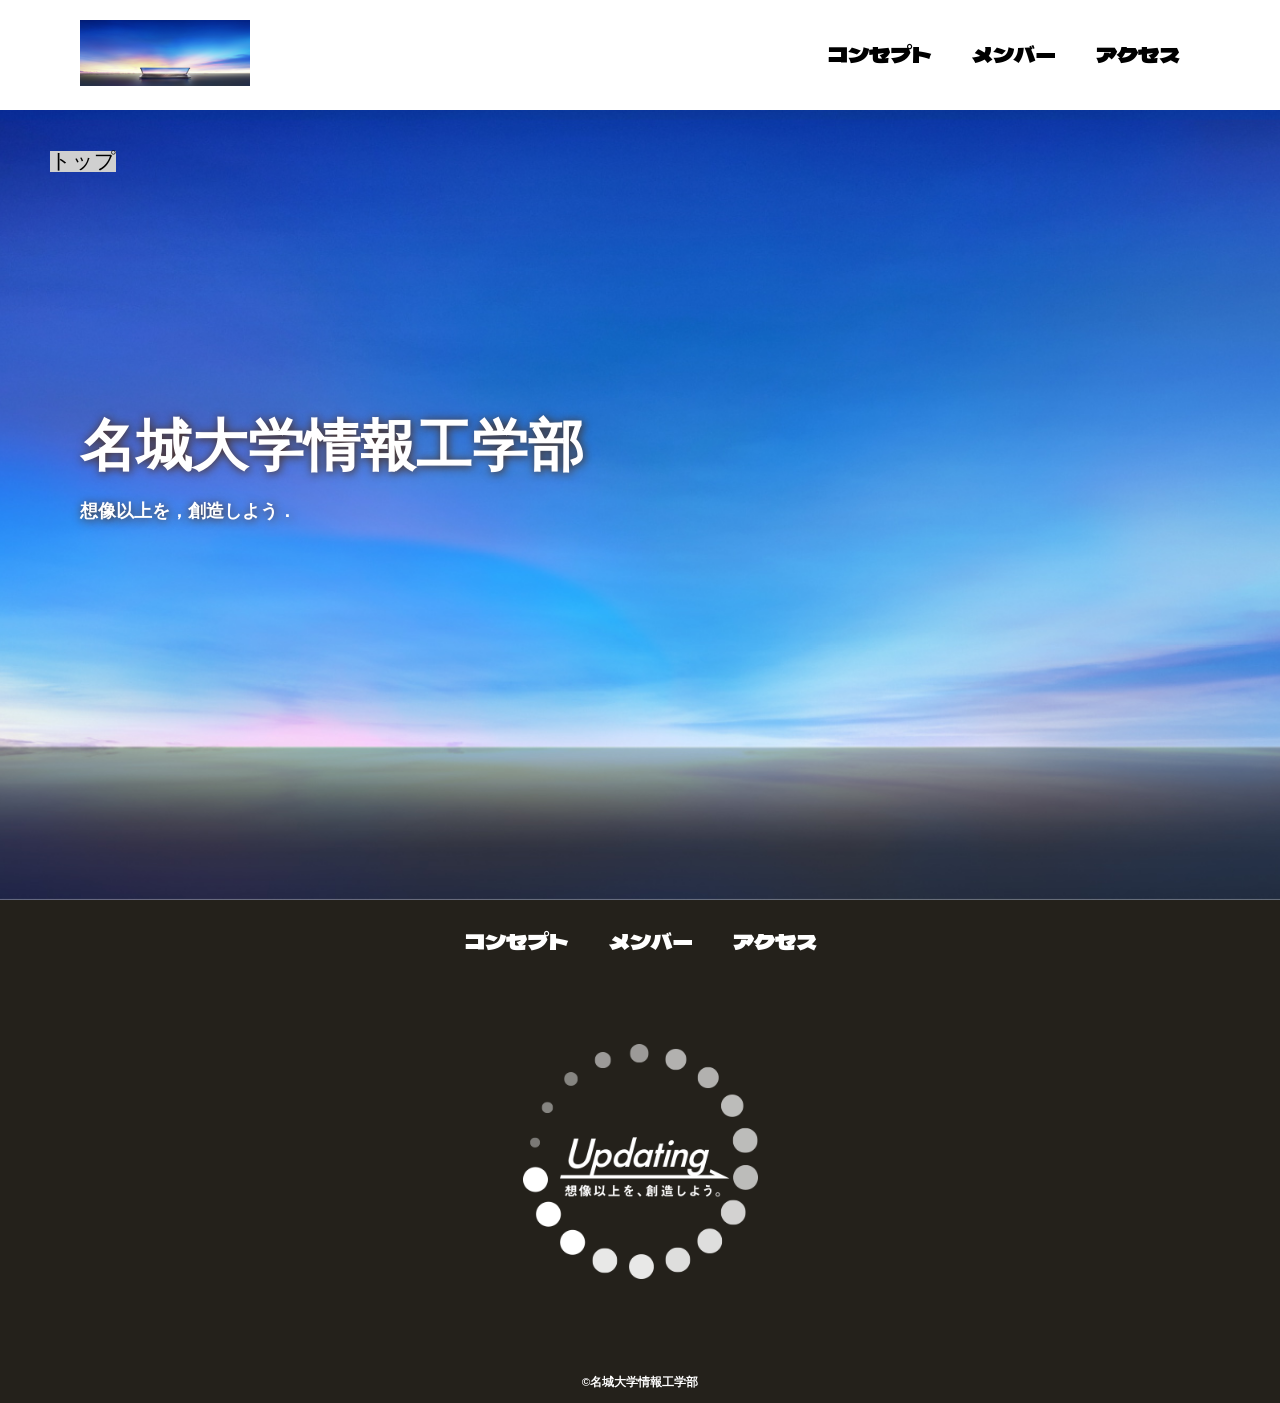
==== index.html @ 0a2cd76d "add data" ====
<!DOCTYPE html>
<html>
    <head>
        <meta charset="UTF-8">
        <title>名城大学情報工学部非公式HP</title>
        <meta name="description" content="名城大学情報工学部非公式Webサイト">
        <meta name="viewport" content="width=device-width">
        <script src="https://ajax.googleapis.com/ajax/libs/jquery/1.11.0/jquery.min.js"></script>
        <script src="js/toggle-menu.js"></script>
        <link href="css/index.css" rel="stylesheet">
        <link rel="preconnect" href="https://fonts.googleapis.com">
        <link rel="preconnect" href="https://fonts.gstatic.com" crossorigin>
        <link href="https://fonts.googleapis.com/css2?family=Dela+Gothic+One&family=Kosugi+Maru&family=Sawarabi+Gothic&display=swap" rel="stylesheet">
    </head>
    <body>
        <header class="header">
            <div class="header-inner">
                <a class="header-logo" href="index.html">
                    <img src="images/common/logo.png" alt="ロゴ">
                </a>
                <button class="toggle-menu-button"></button>
                <div class="header-site-menu">
                    <nav class="site-menu">
                        <ul>
                            <li><a href="concept.html">コンセプト</a></li>
                            <li><a href="members.html">メンバー</a></li>
                            <li><a href="access.html">アクセス</a></li>
                        </ul>
                    </nav>
                </div>
            </div>
        </header>
        <main class="main">
            <nav class="floating">
                <ul>
                    <li><a href="#">トップ</a></li>
                </ul>
            </nav>
            <div class="first-view">
                <div class="first-view-text">
                    <h1>名城大学情報工学部</h1>
                    <p>想像以上を，創造しよう．</p>
                </div>
            </div>
        </main>
        <footer class="footer">
            <nav class="site-menu">
                <ul>
                    <li><a href="concept.html">コンセプト</a></li>
                    <li><a href="members.html">メンバー</a></li>
                    <li><a href="access.html">アクセス</a></li>
                </ul>
            </nav>
            <a class="footer-logo" href="index.html">
                <img src="images/common/logo_footer.png" alt="ロゴ">
            </a>
            <p class="copyright"><small>&copy;名城大学情報工学部</small></p>
        </footer>
    </body>
</html>
---- css/index.css ----
@charset "utf-8";

nav.floating{
    position:absolute;
    top: 100px;
    left: 50px;
    background-color: #d0d0d0;
}

.first-view {
    height: calc(100vh - 110px);
    background-image: url(../images/index/bg_main.jpg);
    background-repeat: no-repeat;
    background-position: center center;
    background-size: cover;
    display: flex;
    align-items: center;
}

.first-view-text {
    width: 100%;
    max-width: 1200px;
    margin-left: auto;
    margin-right: auto;
    padding-left: 40px;
    padding-bottom: 80px;
    color: #ffffff;
    font-weight: bold;
    text-shadow: 1px 1px 10px #4b2c14;
}

.first-view-text h1 {
    font-family: 'Montserrat', sans-serif;
    font-size: 56px;
    line-height: 72px;
}

.first-view-text p {
    font-size: 18px;
    margin-top: 20px;
}

.lead {
    max-width: 1200px;
    margin: 60px auto;
}

*,
::before,
::after {
    padding: 0;
    margin: 0;
    box-sizing: border-box;
}

ul, ol {
    list-style: none;
}

a {
    color: inherit;
    text-decoration: none;
}

body {
    font-family: sans-serif;
    font-size: 16pt;
    color: #000000;
    line-height: 1;
    background-color: #ffffff;
}

img {
    max-width: 100%;
}

.header-inner {
    max-width: 1200px;
    height: 110px;
    margin-left: auto;
    margin-right: auto;
    padding-left: 40px;
    padding-right: 40px;
    display: flex;
    justify-content: space-between;
    align-items: center;
}

.toggle-menu-button {
    display: none;
}

.header-logo {
    display: block;
    width: 170px;
}

.site-menu ul {
    display: flex;
}

.site-menu ul li {
    margin-left: 20px;
    margin-right: 20px;
}

.site-menu ul li a {
  font-family: "Dela Gothic One", sans-serif;
  font-weight: 400;
  font-style: normal;
}

@media (max-width: 800px) {
    .site-menu ul {
        display: block;
        text-align: center;
    }

    .site-menu li {
        margin-top: 20px;
    }

    .header {
        position: fixed;
        top: 0;
        left: 0;
        right: 0;
        background-color: #ffffff;
        height: 50px;
        z-index: 10;
        box-shadow: 0 3px 6px rgba(0, 0, 0, 0.1);
    }

    .header-inner {
        padding-left: 20px;
        padding-right: 20px;
        height: 100%;
        position: relative;
    }

    .header-logo {
        width: 100px;
    }

    .header-site-menu{
        position: absolute;
        top: 100%;
        left: 0;
        right: 0;
        color: #ffffff;
        background-color: #736e62;
        padding-top: 30px;
        padding-bottom: 50px;
        display: none;
    }

    .header-site-menu.is-show{
        display: block;
    }

    .main {
        padding-top: 50px;
    }

    .footer-logo {
        margin-top: 60px;
    }

    .copyright {
        margin-top: 50px;
    }

    .toggle-menu-button{
        display: block;
        width: 44px;
        height:34px;
        background-image: url(../images/common/icon-menu.png);
        background-size: 50%;
        background-position: center;
        background-repeat: no-repeat;
        background-color: transparent;
        border: none;
        border-radius: 0;
        outline: none;
    }

    
}

.footer {
    color: #ffffff;
    background-color: #24211b;
    padding-top: 30px;
    padding-bottom: 15px;
    display: flex;
    flex-direction: column;
    align-items: center;
}

.footer-logo {
    display: block;
    width: 235px;
    margin-top: 90px;
}

.copyright {
    font-size: 14px;
    font-weight: bold;
    margin-top: 90px;
}
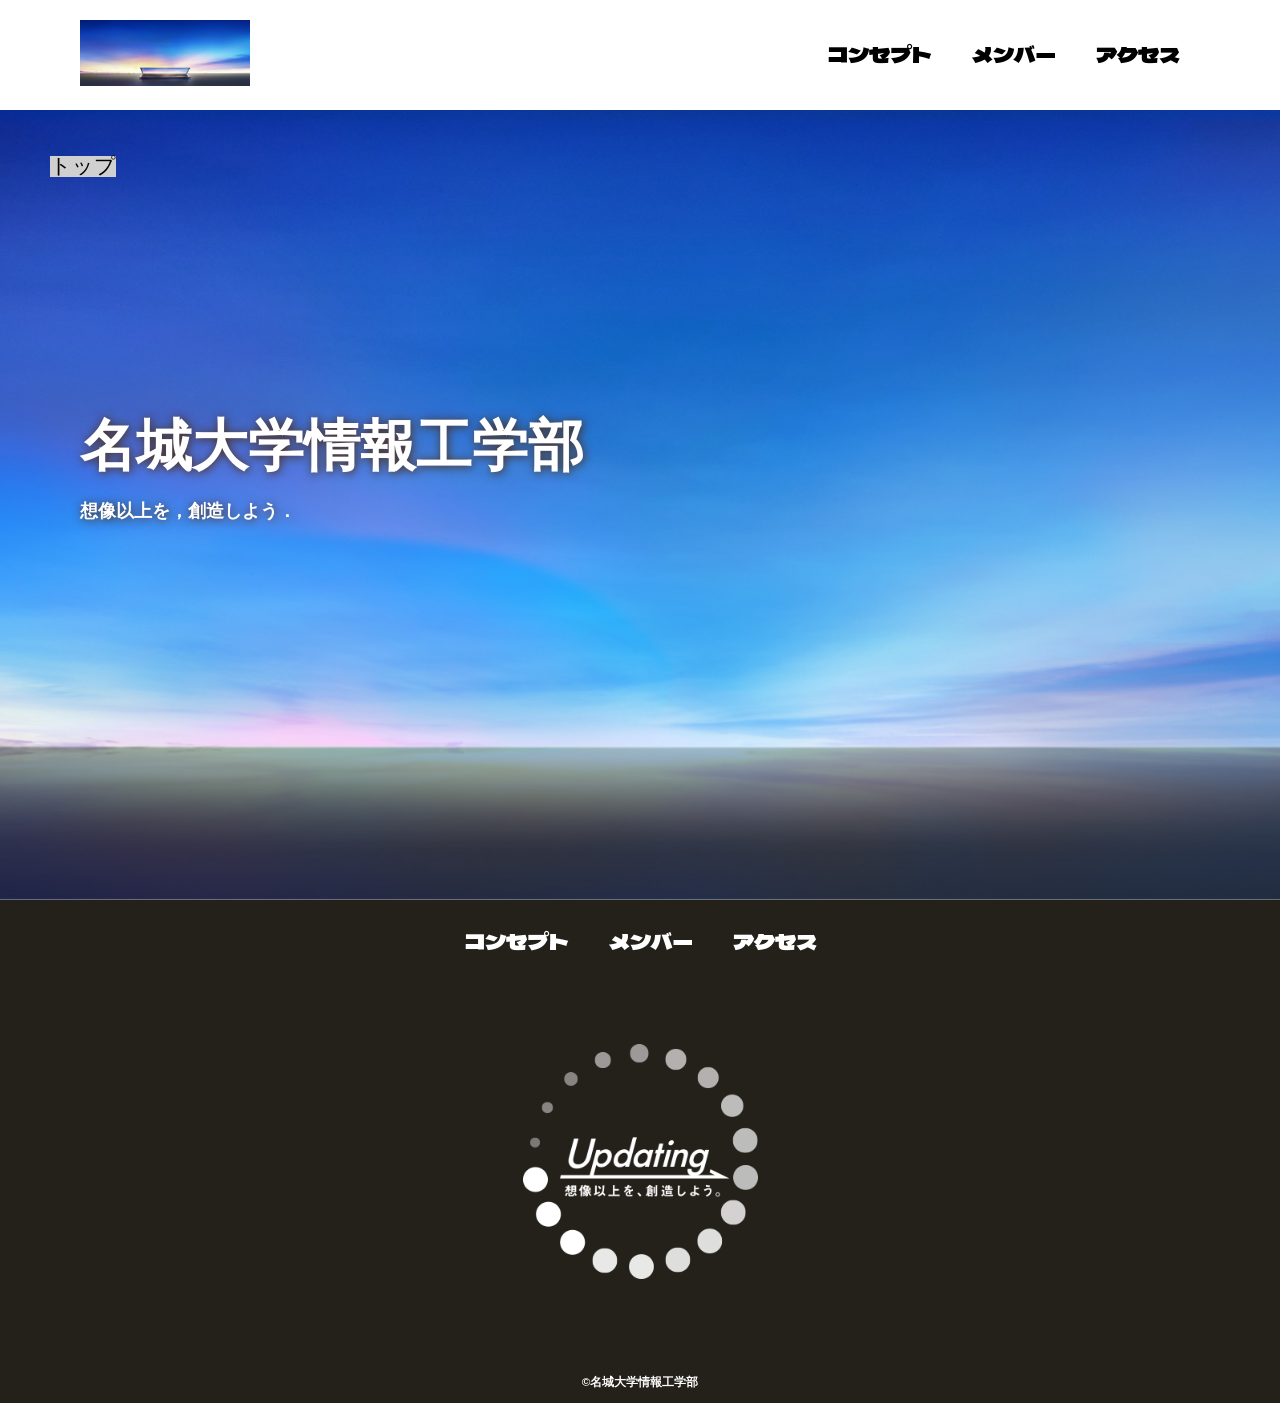
==== commit a4d99bed: "Update nagoya university_index.html" ====
--- a/index.html
+++ b/index.html
@@ -2,8 +2,8 @@
 <html>
     <head>
         <meta charset="UTF-8">
-        <title>名城大学情報工学部非公式HP</title>
-        <meta name="description" content="名城大学情報工学部非公式Webサイト">
+        <title>名古屋大学情報工学部非公式HP</title>
+        <meta name="description" content="名古屋大学情報工学部非公式Webサイト">
         <meta name="viewport" content="width=device-width">
         <script src="https://ajax.googleapis.com/ajax/libs/jquery/1.11.0/jquery.min.js"></script>
         <script src="js/toggle-menu.js"></script>
@@ -57,4 +57,4 @@
             <p class="copyright"><small>&copy;名城大学情報工学部</small></p>
         </footer>
     </body>
-</html>+</html>
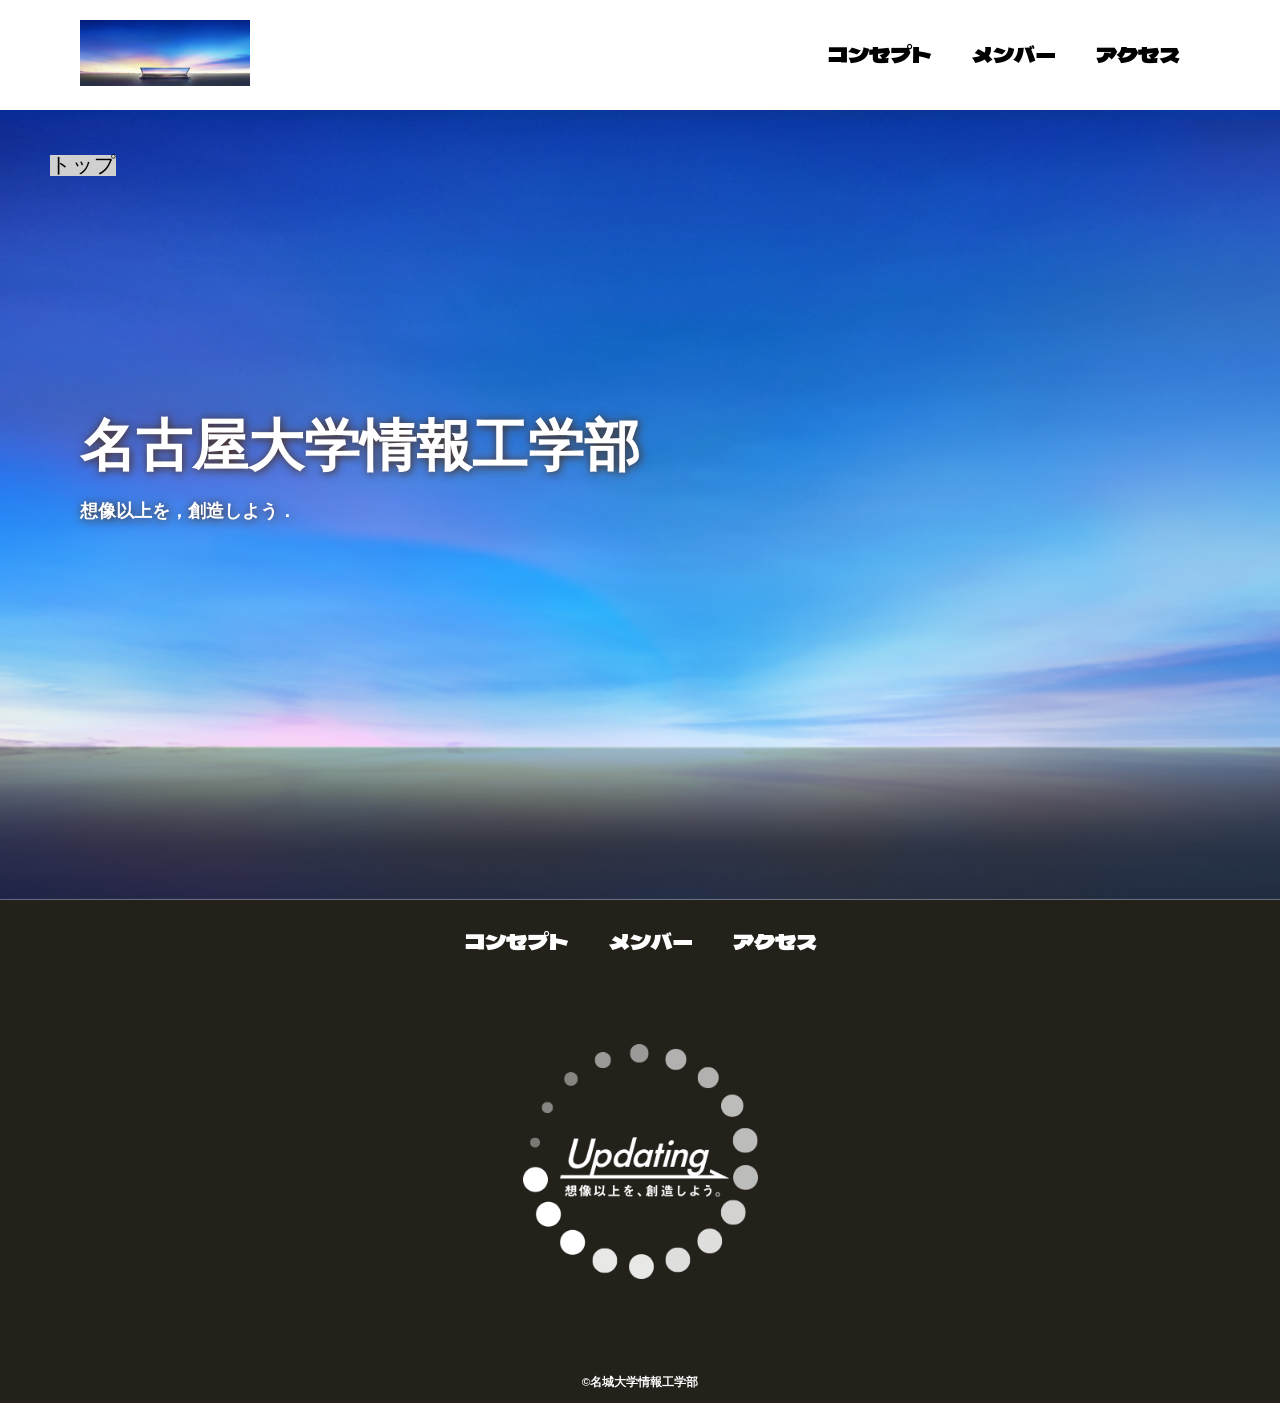
==== commit 96ad7de9: "Change university name in header from 名城大学 to 名古屋大学 名古屋" ====
--- a/index.html
+++ b/index.html
@@ -38,7 +38,7 @@
             </nav>
             <div class="first-view">
                 <div class="first-view-text">
-                    <h1>名城大学情報工学部</h1>
+                    <h1>名古屋大学情報工学部</h1>
                     <p>想像以上を，創造しよう．</p>
                 </div>
             </div>
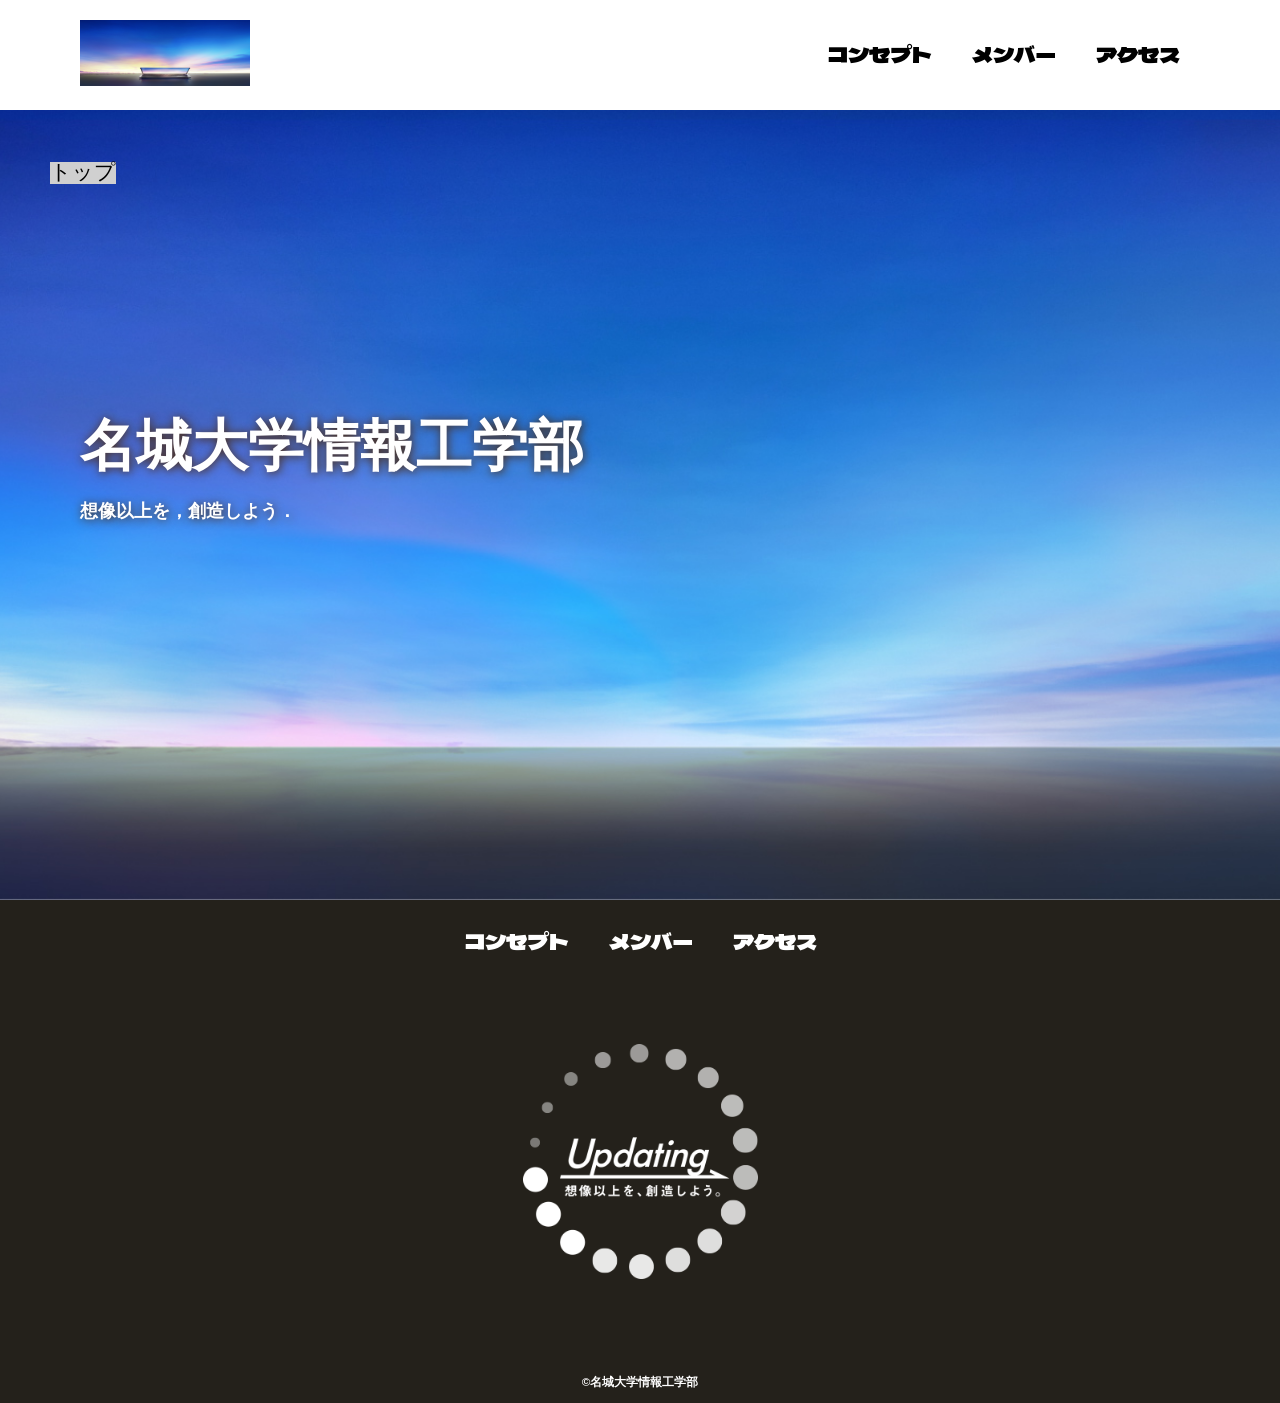
==== commit f464306d: "Update index.html" ====
--- a/index.html
+++ b/index.html
@@ -2,8 +2,8 @@
 <html>
     <head>
         <meta charset="UTF-8">
-        <title>名古屋大学情報工学部非公式HP</title>
-        <meta name="description" content="名古屋大学情報工学部非公式Webサイト">
+        <title>名古屋市立大学情報工学部非公式HP</title>
+        <meta name="description" content="名城大学情報工学部非公式Webサイト">
         <meta name="viewport" content="width=device-width">
         <script src="https://ajax.googleapis.com/ajax/libs/jquery/1.11.0/jquery.min.js"></script>
         <script src="js/toggle-menu.js"></script>
@@ -38,7 +38,7 @@
             </nav>
             <div class="first-view">
                 <div class="first-view-text">
-                    <h1>名古屋大学情報工学部</h1>
+                    <h1>名城大学情報工学部</h1>
                     <p>想像以上を，創造しよう．</p>
                 </div>
             </div>
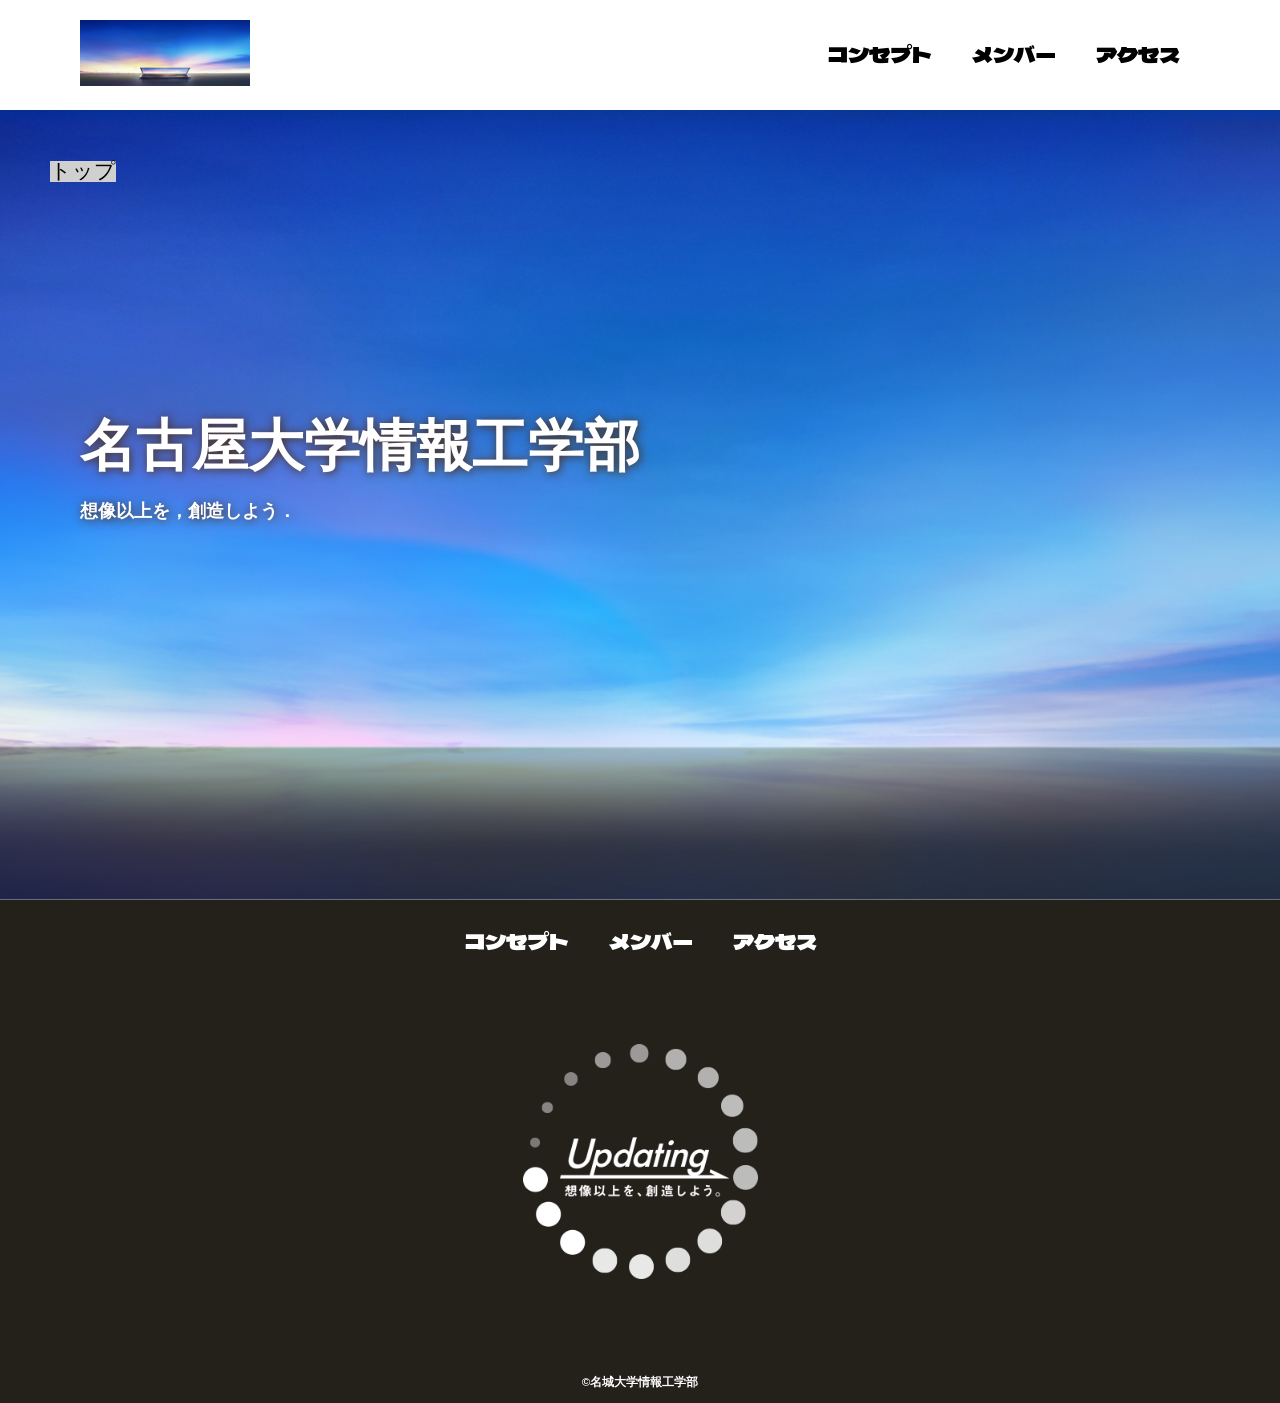
==== commit 8e60fc02: "Merge branch 'main' into test" ====
--- a/index.html
+++ b/index.html
@@ -38,7 +38,7 @@
             </nav>
             <div class="first-view">
                 <div class="first-view-text">
-                    <h1>名城大学情報工学部</h1>
+                    <h1>名古屋大学情報工学部</h1>
                     <p>想像以上を，創造しよう．</p>
                 </div>
             </div>
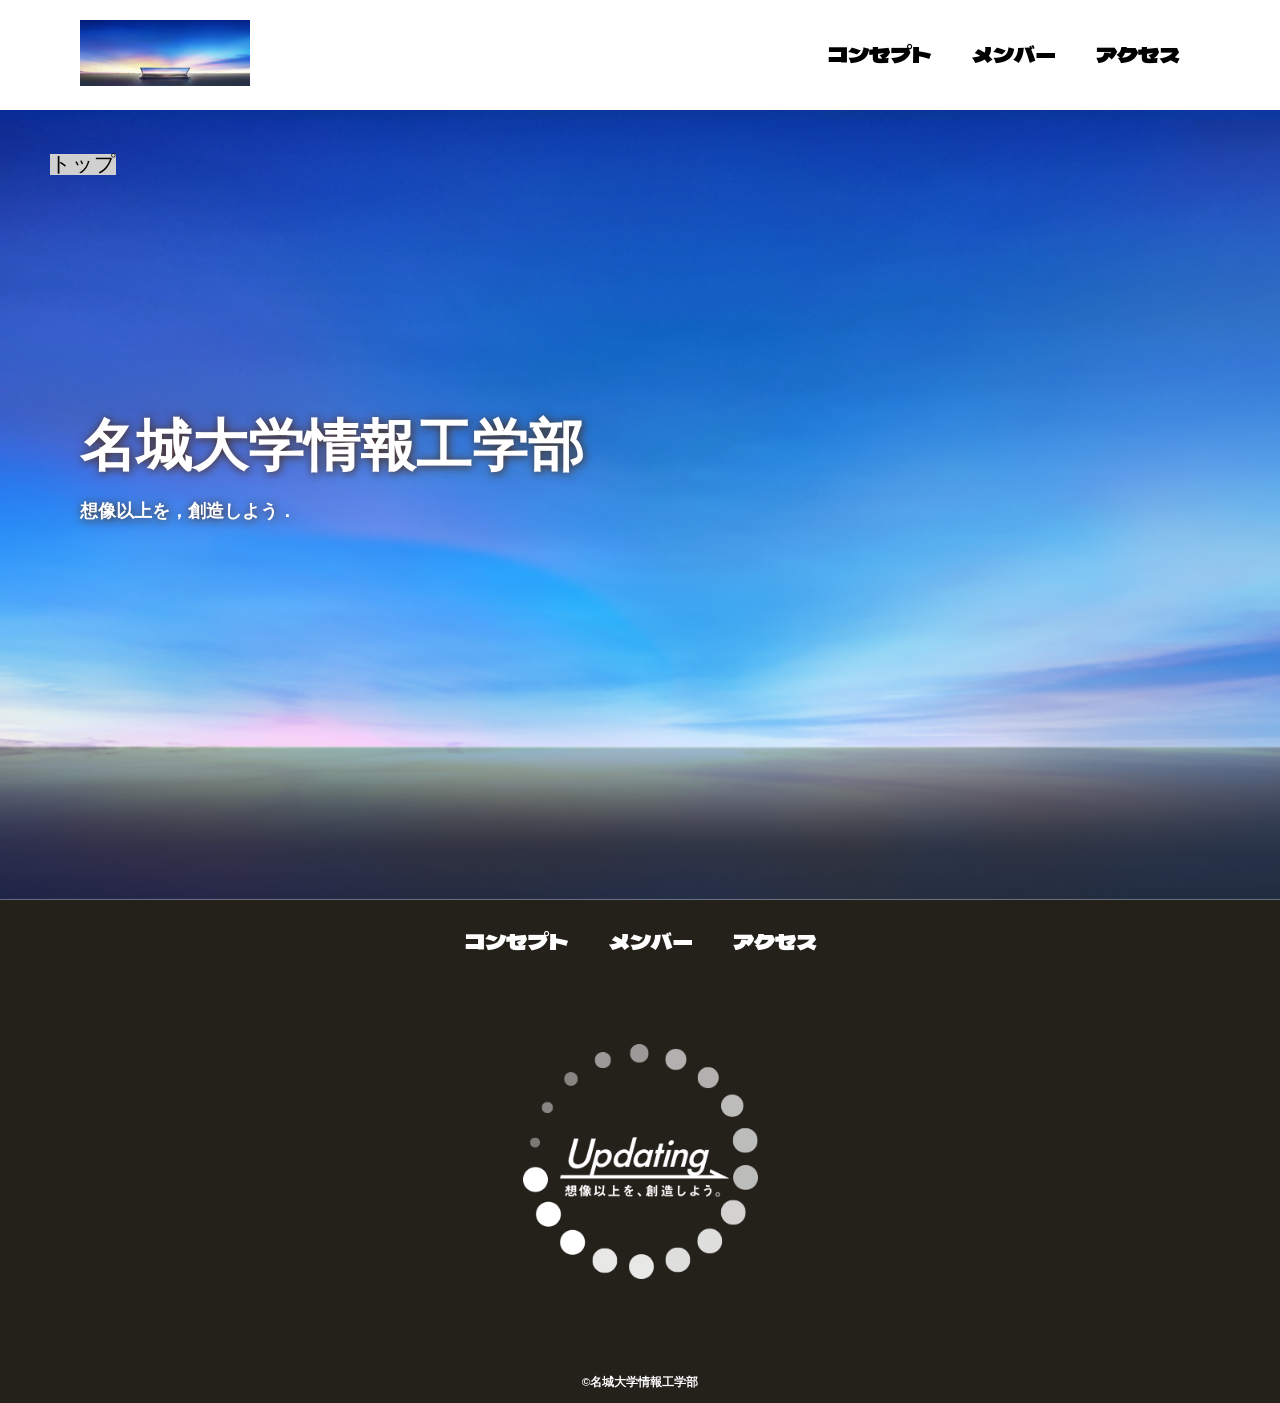
==== commit e8e3a4e2: "Revert "Merge pull request #3 from yamaharu-0129/patch-2" This reverts commit 25588d8d923a85f8dc47dc" ====
--- a/index.html
+++ b/index.html
@@ -2,8 +2,8 @@
 <html>
     <head>
         <meta charset="UTF-8">
-        <title>名古屋市立大学情報工学部非公式HP</title>
-        <meta name="description" content="名城大学情報工学部非公式Webサイト">
+        <title>名古屋大学情報工学部非公式HP</title>
+        <meta name="description" content="名古屋大学情報工学部非公式Webサイト">
         <meta name="viewport" content="width=device-width">
         <script src="https://ajax.googleapis.com/ajax/libs/jquery/1.11.0/jquery.min.js"></script>
         <script src="js/toggle-menu.js"></script>
@@ -38,7 +38,7 @@
             </nav>
             <div class="first-view">
                 <div class="first-view-text">
-                    <h1>名古屋大学情報工学部</h1>
+                    <h1>名城大学情報工学部</h1>
                     <p>想像以上を，創造しよう．</p>
                 </div>
             </div>
